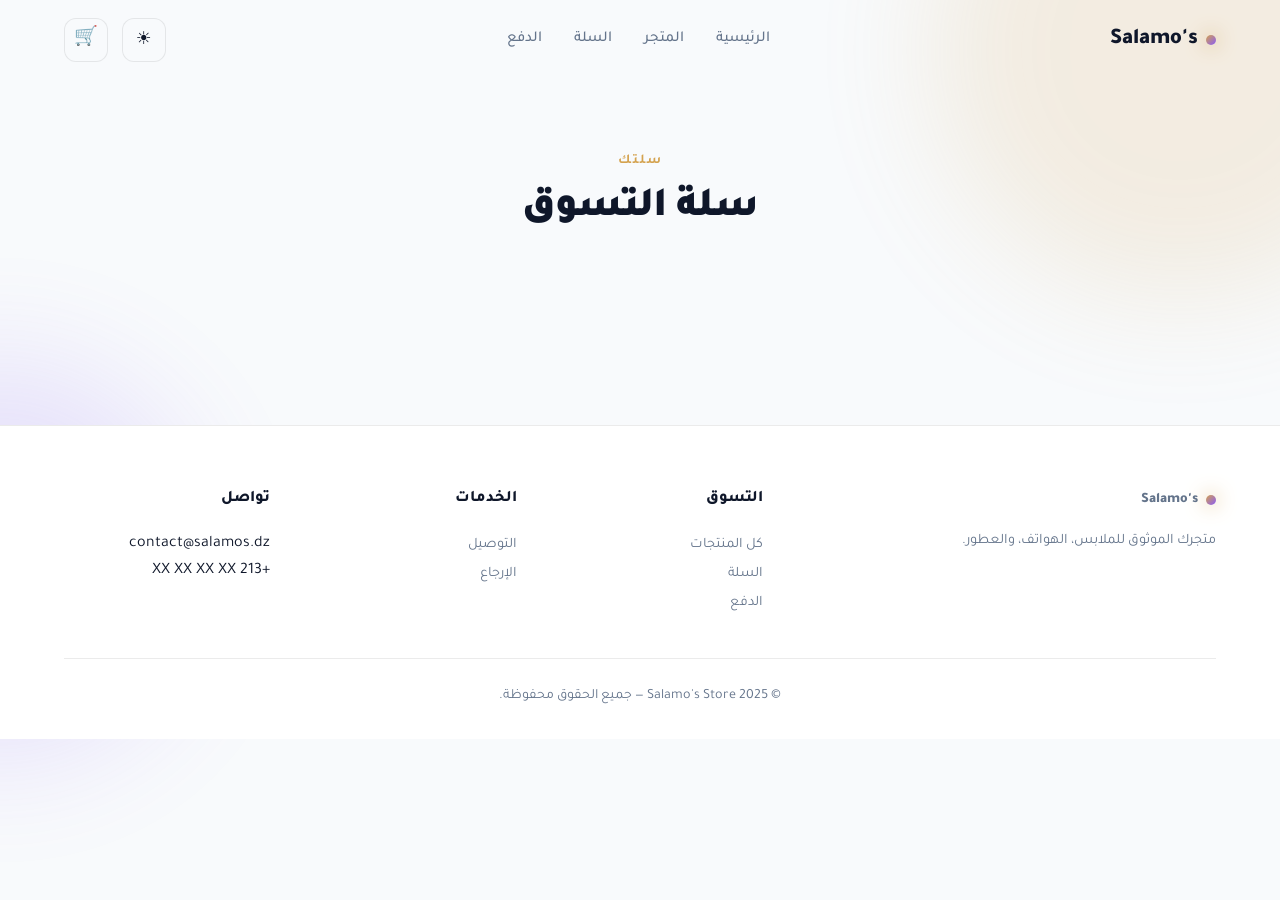
==== Cart.html @ a18c8b13 "Create Cart.html for shopping cart page Initial creation of the shopping cart HTML page with structu" ====
<!DOCTYPE html>
<html lang="ar" dir="rtl">
<head>
<meta charset="UTF-8">
<meta name="viewport" content="width=device-width, initial-scale=1.0">
<title>سلة التسوق — Salamo's Store</title>
<link href="https://fonts.googleapis.com/css2?family=Tajawal:wght@400;700;900&display=swap" rel="stylesheet">
<link rel="stylesheet" href="style.css">
</head>
<body>

<div id="progress"></div>
<div class="glow glow-1"></div>
<div class="glow glow-2"></div>

<header id="header">
  <div class="container">
    <nav>
      <a href="index.html" class="logo"><span class="logo-dot"></span> Salamo's</a>
      <ul class="nav-links" id="navLinks">
        <li><a href="index.html">الرئيسية</a></li>
        <li><a href="shop.html">المتجر</a></li>
        <li><a href="cart.html">السلة</a></li>
        <li><a href="checkout.html">الدفع</a></li>
      </ul>
      <div class="nav-actions">
        <button class="theme-toggle" id="themeToggle" aria-label="تبديل الوضع">🌙</button>
        <a href="cart.html" class="cart-btn">🛒 <span class="cart-count">0</span></a>
        <button class="burger" id="burger" aria-label="القائمة"><span></span><span></span><span></span></button>
      </div>
    </nav>
  </div>
</header>

<section style="padding-top:150px">
  <div class="container">
    <div class="sec-head reveal" style="margin-bottom:40px">
      <div class="kicker">سلتك</div>
      <h2>سلة التسوق</h2>
    </div>
    <div id="cartContainer"></div>
  </div>
</section>

<footer>
  <div class="container">
    <div class="foot-grid">
      <div class="foot-col">
        <a href="index.html" class="logo"><span class="logo-dot"></span> Salamo's</a>
        <p style="margin-top:12px">متجرك الموثوق للملابس، الهواتف، والعطور.</p>
      </div>
      <div class="foot-col"><h4>التسوق</h4><ul>
        <li><a href="shop.html">كل المنتجات</a></li>
        <li><a href="cart.html">السلة</a></li>
        <li><a href="checkout.html">الدفع</a></li>
      </ul></div>
      <div class="foot-col"><h4>الخدمات</h4><ul>
        <li><a href="#">التوصيل</a></li>
        <li><a href="#">الإرجاع</a></li>
      </ul></div>
      <div class="foot-col"><h4>تواصل</h4><ul>
        <li>contact@salamos.dz</li>
        <li>+213 XX XX XX XX</li>
      </ul></div>
    </div>
    <div class="copyright">© 2025 Salamo's Store — جميع الحقوق محفوظة.</div>
  </div>
</footer>

<script src="products.js"></script>
<script src="main.js"></script>
<script src="cart.js"></script>
</body>
</html>
---- style.css ----
:root{
  --bg:#0a0a0f; --bg-2:#12121c; --card:#16161f;
  --border:rgba(255,255,255,.08);
  --txt:#e7e7ee; --txt-dim:#9494a8;
  --accent:#d4a24e; --accent-2:#8b5cf6;
  --grad:linear-gradient(135deg,#d4a24e,#8b5cf6);
  --danger:#ff4d6d; --success:#00c48c;
  --r:16px; --ease:cubic-bezier(.16,1,.3,1);
}
*{margin:0;padding:0;box-sizing:border-box}
html{scroll-behavior:smooth}
body{
  font-family:'Tajawal',system-ui,sans-serif;
  background:var(--bg); color:var(--txt);
  line-height:1.7; overflow-x:hidden;
}
a{color:inherit;text-decoration:none}
img{max-width:100%;display:block}
button,input,select,textarea{font-family:inherit}
::selection{background:var(--accent);color:#fff}

.glow{position:fixed;border-radius:50%;filter:blur(60px);opacity:.15;z-index:0;pointer-events:none}
.glow-1{width:500px;height:500px;background:var(--accent);top:-200px;right:-150px}
.glow-2{width:400px;height:400px;background:var(--accent-2);top:40%;left:-200px;opacity:.1}

.container{max-width:1200px;margin:0 auto;padding:0 24px;position:relative;z-index:2}

header{
  position:fixed;top:0;left:0;right:0;z-index:100;
  padding:18px 0;transition:all .4s var(--ease);
}
header.scrolled{
  padding:12px 0;background:rgba(10,10,15,.85);
  backdrop-filter:blur(20px);border-bottom:1px solid var(--border);
}
nav{display:flex;align-items:center;justify-content:space-between;gap:20px}
.logo{font-size:1.4rem;font-weight:900;display:flex;align-items:center;gap:8px}
.logo-dot{
  width:10px;height:10px;border-radius:50%;background:var(--grad);
  box-shadow:0 0 20px var(--accent);
}

.nav-links{display:flex;gap:32px;list-style:none;align-items:center}
.nav-links a{font-weight:500;font-size:.95rem;color:var(--txt-dim);position:relative;transition:color .3s}
.nav-links a:hover,.nav-links a.active{color:var(--txt)}
.nav-links a::after{
  content:'';position:absolute;bottom:-6px;right:0;width:0;height:2px;
  background:var(--grad);transition:width .3s var(--ease);
}
.nav-links a:hover::after,.nav-links a.active::after{width:100%}

.nav-actions{display:flex;align-items:center;gap:14px}
.cart-btn{
  position:relative;width:44px;height:44px;border-radius:12px;
  border:1px solid var(--border);background:rgba(255,255,255,.03);
  display:flex;align-items:center;justify-content:center;
  cursor:pointer;font-size:1.2rem;transition:all .3s var(--ease);color:var(--txt);
}
.cart-btn:hover{background:rgba(212,162,78,.15);border-color:var(--accent)}
.cart-count{
  position:absolute;top:-6px;left:-6px;min-width:20px;height:20px;
  padding:0 5px;border-radius:10px;background:var(--danger);
  color:#fff;font-size:.7rem;font-weight:700;
  display:flex;align-items:center;justify-content:center;
  transform:scale(0);transition:transform .3s var(--ease);
}
.cart-count.show{transform:scale(1)}

.burger{display:none;flex-direction:column;gap:6px;background:none;border:none;cursor:pointer;padding:8px}
.burger span{width:26px;height:2px;background:var(--txt);border-radius:2px;transition:all .3s var(--ease)}
.burger.active span:nth-child(1){transform:translateY(8px) rotate(45deg)}
.burger.active span:nth-child(2){opacity:0}
.burger.active span:nth-child(3){transform:translateY(-8px) rotate(-45deg)}

@media(max-width:900px){
  .burger{display:flex}
  .nav-links{
    position:fixed;top:0;right:-100%;width:75%;max-width:340px;height:100vh;
    flex-direction:column;justify-content:center;gap:32px;
    background:var(--bg-2);border-left:1px solid var(--border);
    transition:right .4s var(--ease);
  }
  .nav-links.open{right:0}
  .nav-links a{font-size:1.2rem}
}

.btn{
  display:inline-flex;align-items:center;justify-content:center;gap:8px;
  padding:13px 28px;border-radius:100px;font-weight:700;font-size:.95rem;
  cursor:pointer;border:none;transition:all .3s var(--ease);white-space:nowrap;
}
.btn-primary{background:var(--grad);color:#fff;box-shadow:0 8px 30px rgba(212,162,78,.35)}
.btn-primary:hover{transform:translateY(-3px);box-shadow:0 14px 40px rgba(139,92,246,.55)}
.btn-ghost{background:transparent;color:var(--txt);border:1px solid var(--border)}
.btn-ghost:hover{background:rgba(255,255,255,.05);border-color:rgba(255,255,255,.2)}
.btn-danger{background:rgba(255,77,109,.12);color:var(--danger);border:1px solid rgba(255,77,109,.3)}
.btn-danger:hover{background:rgba(255,77,109,.2)}
.btn-sm{padding:9px 18px;font-size:.85rem}
.btn-block{width:100%}
.btn:disabled{opacity:.4;cursor:not-allowed}

section{padding:90px 0;position:relative;z-index:2}
.sec-head{text-align:center;max-width:640px;margin:0 auto 60px}
.kicker{
  color:var(--accent);font-weight:700;font-size:.85rem;
  letter-spacing:2px;text-transform:uppercase;margin-bottom:12px;
}
.sec-head h2{font-size:clamp(1.7rem,3.5vw,2.6rem);font-weight:900;letter-spacing:-1px;margin-bottom:14px;line-height:1.2}
.sec-head p{color:var(--txt-dim)}

.hero{min-height:92vh;display:flex;align-items:center;padding:140px 0 80px}
.hero-grid{display:grid;grid-template-columns:1.1fr .9fr;gap:60px;align-items:center}
@media(max-width:900px){.hero-grid{grid-template-columns:1fr;gap:40px}}

.badge{
  display:inline-flex;align-items:center;gap:8px;padding:8px 18px;border-radius:100px;
  background:rgba(212,162,78,.12);border:1px solid rgba(212,162,78,.3);
  color:#e5b870;font-size:.85rem;font-weight:600;margin-bottom:22px;
}
.badge::before{content:'';width:6px;height:6px;border-radius:50%;background:var(--accent);box-shadow:0 0 10px var(--accent)}
.hero h1{font-size:clamp(2rem,5vw,3.6rem);font-weight:900;line-height:1.15;letter-spacing:-1px;margin-bottom:22px}
.hero h1 .grad{background:var(--grad);-webkit-background-clip:text;background-clip:text;-webkit-text-fill-color:transparent}
.hero p{font-size:1.1rem;color:var(--txt-dim);max-width:500px;margin-bottom:32px}
.hero-btns{display:flex;gap:14px;flex-wrap:wrap}

.hero-visual{position:relative;aspect-ratio:1;max-width:440px;margin-inline:auto;width:100%}
.orb{
  position:absolute;inset:0;border-radius:50%;
  background:conic-gradient(from 0deg,#d4a24e,#8b5cf6,#d4a24e);
  filter:blur(40px);opacity:.35;
}
.hero-visual img{
  position:absolute;inset:10%;width:80%;height:80%;object-fit:cover;
  border-radius:28px;border:1px solid var(--border);
  box-shadow:0 30px 80px rgba(0,0,0,.6);
}

.products-grid{
  display:grid;grid-template-columns:repeat(auto-fill,minmax(250px,1fr));gap:24px;
}

.product-card{
  background:var(--card);border:1px solid var(--border);border-radius:var(--r);
  overflow:hidden;transition:all .4s var(--ease);position:relative;
  display:flex;flex-direction:column;
}
.product-card:hover{transform:translateY(-6px);border-color:rgba(212,162,78,.4);box-shadow:0 20px 50px rgba(0,0,0,.4)}

.product-thumb{
  aspect-ratio:1;overflow:hidden;position:relative;background:var(--bg-2);
}
.product-thumb img{width:100%;height:100%;object-fit:cover;transition:transform .5s var(--ease)}
.product-card:hover .product-thumb img{transform:scale(1.08)}

.product-badge{
  position:absolute;top:12px;right:12px;padding:5px 12px;border-radius:100px;
  font-size:.75rem;font-weight:700;background:var(--danger);color:#fff;
}
.product-badge.new{background:var(--success)}

.product-info{padding:18px;display:flex;flex-direction:column;gap:10px;flex:1}
.product-cat{font-size:.75rem;color:var(--accent);font-weight:700;letter-spacing:1px;text-transform:uppercase}
.product-title{font-size:1.05rem;font-weight:700;line-height:1.4}
.product-title a:hover{color:var(--accent)}
.product-rating{font-size:.85rem;color:var(--txt-dim)}
.product-rating .stars{color:#ffb800}

.product-bottom{margin-top:auto;display:flex;align-items:center;justify-content:space-between;gap:10px}
.product-price{font-size:1.25rem;font-weight:900;color:var(--accent)}
.product-price .old{font-size:.85rem;color:var(--txt-dim);text-decoration:line-through;margin-inline-start:6px;font-weight:500}

.shop-toolbar{
  display:flex;gap:16px;flex-wrap:wrap;justify-content:space-between;
  align-items:center;margin-bottom:40px;
  background:var(--card);border:1px solid var(--border);
  padding:18px 22px;border-radius:var(--r);
}
.filter-tabs{display:flex;gap:8px;flex-wrap:wrap}
.filter-tab{
  padding:8px 18px;border-radius:100px;background:transparent;
  border:1px solid var(--border);color:var(--txt-dim);
  font-size:.88rem;font-weight:600;cursor:pointer;transition:all .3s var(--ease);
}
.filter-tab:hover{color:var(--txt);border-color:rgba(255,255,255,.2)}
.filter-tab.active{background:var(--grad);color:#fff;border-color:transparent}

.search-box{position:relative;flex:1;min-width:200px;max-width:320px}
.search-box input{
  width:100%;padding:11px 42px 11px 16px;border-radius:100px;
  background:var(--bg-2);border:1px solid var(--border);
  color:var(--txt);font-size:.9rem;transition:all .3s;
}
.search-box input:focus{outline:none;border-color:var(--accent);box-shadow:0 0 0 4px rgba(212,162,78,.15)}
.search-box::before{content:'🔍';position:absolute;right:16px;top:50%;transform:translateY(-50%);font-size:.9rem;pointer-events:none}

.sort-select{
  padding:11px 16px;border-radius:100px;background:var(--bg-2);
  border:1px solid var(--border);color:var(--txt);font-size:.9rem;cursor:pointer;
}
.sort-select:focus{outline:none;border-color:var(--accent)}

.empty-state{text-align:center;padding:80px 20px;color:var(--txt-dim)}
.empty-state .icon{font-size:4rem;margin-bottom:16px}

.breadcrumb{font-size:.88rem;color:var(--txt-dim);margin-bottom:30px}
.breadcrumb a:hover{color:var(--accent)}
.breadcrumb span{margin:0 8px;opacity:.5}

.product-detail{display:grid;grid-template-columns:1fr 1fr;gap:60px;align-items:start}
@media(max-width:900px){.product-detail{grid-template-columns:1fr;gap:36px}}

.detail-image{
  aspect-ratio:1;border-radius:var(--r);overflow:hidden;
  border:1px solid var(--border);background:var(--bg-2);
}
.detail-image img{width:100%;height:100%;object-fit:cover}

.detail-info h1{font-size:clamp(1.6rem,3vw,2.2rem);font-weight:900;margin-bottom:14px;line-height:1.25}
.detail-price{font-size:2rem;font-weight:900;color:var(--accent);margin:18px 0}
.detail-price .old{font-size:1.1rem;color:var(--txt-dim);text-decoration:line-through;margin-inline-start:10px;font-weight:500}
.detail-desc{color:var(--txt-dim);margin-bottom:26px;line-height:1.9}

.qty-box{display:flex;align-items:center;gap:0;margin-bottom:26px;width:fit-content;border:1px solid var(--border);border-radius:12px;overflow:hidden}
.qty-box button{
  width:44px;height:48px;background:var(--bg-2);border:none;color:var(--txt);
  font-size:1.2rem;cursor:pointer;transition:background .2s;
}
.qty-box button:hover{background:rgba(212,162,78,.15)}
.qty-box input{
  width:60px;height:48px;text-align:center;background:transparent;border:none;
  color:var(--txt);font-weight:700;font-size:1rem;border-inline:1px solid var(--border);
}
.qty-box input:focus{outline:none}

.detail-actions{display:flex;gap:12px;flex-wrap:wrap;margin-bottom:30px}
.detail-meta{
  border-top:1px solid var(--border);padding-top:22px;
  display:flex;flex-direction:column;gap:12px;font-size:.9rem;color:var(--txt-dim);
}
.detail-meta .row{display:flex;gap:10px;align-items:center}
.detail-meta .row strong{color:var(--txt);font-weight:600}

.cart-layout{display:grid;grid-template-columns:1.6fr 1fr;gap:32px;align-items:start}
@media(max-width:900px){.cart-layout{grid-template-columns:1fr}}

.cart-list{display:flex;flex-direction:column;gap:16px}
.cart-item{
  display:grid;grid-template-columns:90px 1fr auto;gap:18px;
  background:var(--card);border:1px solid var(--border);
  border-radius:var(--r);padding:16px;align-items:center;
}
@media(max-width:600px){.cart-item{grid-template-columns:70px 1fr;gap:12px}}
.cart-item img{width:90px;height:90px;object-fit:cover;border-radius:12px}
@media(max-width:600px){.cart-item img{width:70px;height:70px}}

.cart-item-info h4{font-size:1rem;font-weight:700;margin-bottom:6px}
.cart-item-info .cat{font-size:.78rem;color:var(--accent);font-weight:600;margin-bottom:6px}
.cart-item-info .price{color:var(--accent);font-weight:700}

.cart-item-actions{display:flex;flex-direction:column;align-items:flex-end;gap:10px}
@media(max-width:600px){.cart-item-actions{grid-column:1/-1;align-items:stretch;flex-direction:row;justify-content:space-between}}
.remove-btn{
  background:none;border:none;color:var(--danger);cursor:pointer;
  font-size:.85rem;font-weight:600;padding:6px 10px;border-radius:8px;
  transition:background .2s;
}
.remove-btn:hover{background:rgba(255,77,109,.12)}

.summary{
  background:var(--card);border:1px solid var(--border);
  border-radius:var(--r);padding:28px;position:sticky;top:100px;
}
.summary h3{font-size:1.2rem;font-weight:800;margin-bottom:22px}
.summary-row{display:flex;justify-content:space-between;margin-bottom:14px;color:var(--txt-dim);font-size:.95rem}
.summary-row.total{
  border-top:1px solid var(--border);padding-top:18px;margin-top:18px;
  font-size:1.25rem;font-weight:900;color:var(--txt);
}
.summary-row.total .val{color:var(--accent)}
.summary .btn{margin-top:14px}

.field{margin-bottom:18px}
.field label{display:block;font-size:.88rem;font-weight:600;margin-bottom:8px;color:var(--txt-dim)}
.field input,.field select,.field textarea{
  width:100%;padding:13px 16px;border-radius:12px;
  background:var(--bg-2);border:1px solid var(--border);
  color:var(--txt);font-size:.95rem;transition:border-color .3s,box-shadow .3s;
}
.field input:focus,.field select:focus,.field textarea:focus{
  outline:none;border-color:var(--accent);box-shadow:0 0 0 4px rgba(212,162,78,.15);
}
.field textarea{resize:vertical;min-height:110px}
.field-row{display:grid;grid-template-columns:1fr 1fr;gap:16px}
@media(max-width:600px){.field-row{grid-template-columns:1fr}}

.form-card{
  background:var(--card);border:1px solid var(--border);
  border-radius:var(--r);padding:32px;
}

footer{
  border-top:1px solid var(--border);padding:60px 0 30px;
  background:var(--bg-2);position:relative;z-index:2;margin-top:60px;
}
.foot-grid{
  display:grid;grid-template-columns:2fr 1fr 1fr 1fr;gap:40px;
  margin-bottom:40px;
}
@media(max-width:800px){.foot-grid{grid-template-columns:1fr 1fr;gap:30px}}
@media(max-width:500px){.foot-grid{grid-template-columns:1fr}}

.foot-col h4{font-size:1rem;font-weight:800;margin-bottom:18px}
.foot-col p,.foot-col a{color:var(--txt-dim);font-size:.9rem;line-height:2}
.foot-col a:hover{color:var(--accent)}
.foot-col ul{list-style:none}

.socials{display:flex;gap:10px;margin-top:16px}
.socials a{
  width:40px;height:40px;border-radius:12px;border:1px solid var(--border);
  display:flex;align-items:center;justify-content:center;transition:all .3s var(--ease);
}
.socials a:hover{background:var(--accent);border-color:var(--accent);transform:translateY(-3px);color:#0a0a0f}

.copyright{
  text-align:center;color:var(--txt-dim);font-size:.88rem;
  padding-top:26px;border-top:1px solid var(--border);
}

.toast{
  position:fixed;bottom:24px;left:24px;z-index:300;
  background:var(--card);border:1px solid var(--border);
  border-right:4px solid var(--accent);
  padding:16px 22px;border-radius:14px;
  box-shadow:0 20px 50px rgba(0,0,0,.5);
  display:flex;align-items:center;gap:12px;
  transform:translateY(120%);transition:transform .4s var(--ease);
  max-width:340px;font-size:.92rem;
}
.toast.show{transform:translateY(0)}
.toast.error{border-right-color:var(--danger)}

#progress{position:fixed;top:0;right:0;height:3px;background:var(--grad);width:0;z-index:200;transition:width .1s linear}

.reveal{opacity:0;transform:translateY(30px);transition:opacity .8s var(--ease),transform .8s var(--ease)}
.reveal.in{opacity:1;transform:none}

.success-box{
  text-align:center;max-width:600px;margin:0 auto;
  background:var(--card);border:1px solid var(--border);
  border-radius:20px;padding:60px 40px;
}
.success-box .check{
  width:80px;height:80px;border-radius:50%;background:rgba(0,196,140,.15);
  border:2px solid var(--success);display:flex;align-items:center;justify-content:center;
  font-size:2.4rem;margin:0 auto 24px;
}
.success-box h2{font-size:1.8rem;font-weight:900;margin-bottom:14px}
.success-box p{color:var(--txt-dim);margin-bottom:30px}

/* ============ زر تبديل الوضع ============ */
.theme-toggle{
  width:44px;height:44px;border-radius:12px;
  border:1px solid var(--border);
  background:rgba(255,255,255,.03);
  display:flex;align-items:center;justify-content:center;
  cursor:pointer;font-size:1.1rem;
  transition:all .3s var(--ease);color:var(--txt);
}
.theme-toggle:hover{
  background:rgba(212,162,78,.15);
  border-color:var(--accent);
}

/* ============ الوضع النهاري ============ */
[data-theme="light"]{
  --bg:#f8fafc;
  --bg-2:#ffffff;
  --card:#ffffff;
  --border:rgba(0,0,0,.08);
  --txt:#0f172a;
  --txt-dim:#64748b;
}
[data-theme="light"] body{background:var(--bg)}
[data-theme="light"] header.scrolled{
  background:rgba(248,250,252,.85);
  border-bottom:1px solid var(--border);
}
[data-theme="light"] .glow{opacity:.15}
[data-theme="light"] .nav-links a{color:var(--txt-dim)}
[data-theme="light"] .nav-links a:hover{color:var(--txt)}
[data-theme="light"] .hero-visual img{
  box-shadow:0 30px 80px rgba(0,0,0,.15);
}
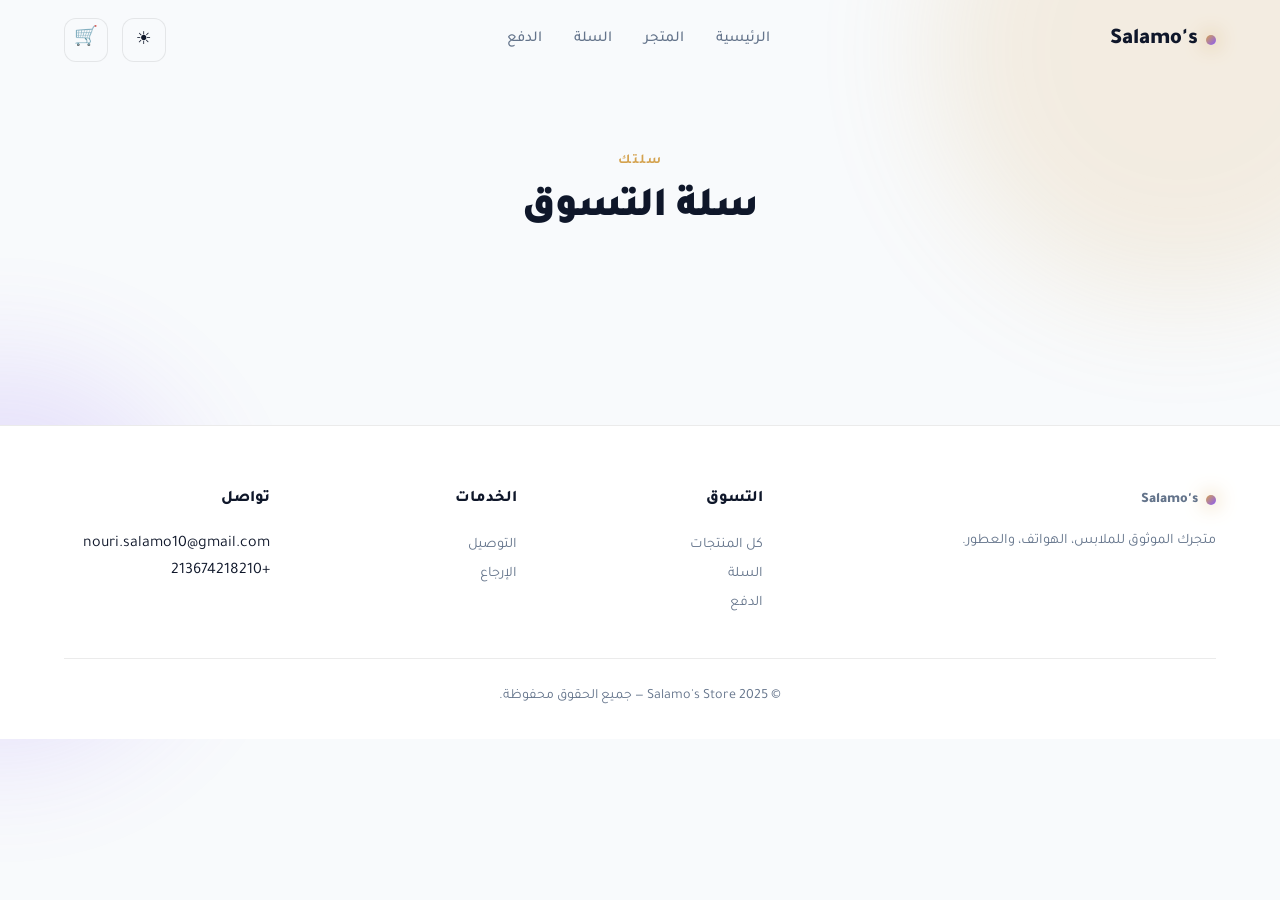
==== commit 2b177965: "تحديث رقم الهاتف و البريد" ====
--- a/Cart.html
+++ b/Cart.html
@@ -59,8 +59,8 @@
         <li><a href="#">الإرجاع</a></li>
       </ul></div>
       <div class="foot-col"><h4>تواصل</h4><ul>
-        <li>contact@salamos.dz</li>
-        <li>+213 XX XX XX XX</li>
+        <li>nouri.salamo10@gmail.com</li>
+        <li>+213674218210</li>
       </ul></div>
     </div>
     <div class="copyright">© 2025 Salamo's Store — جميع الحقوق محفوظة.</div>
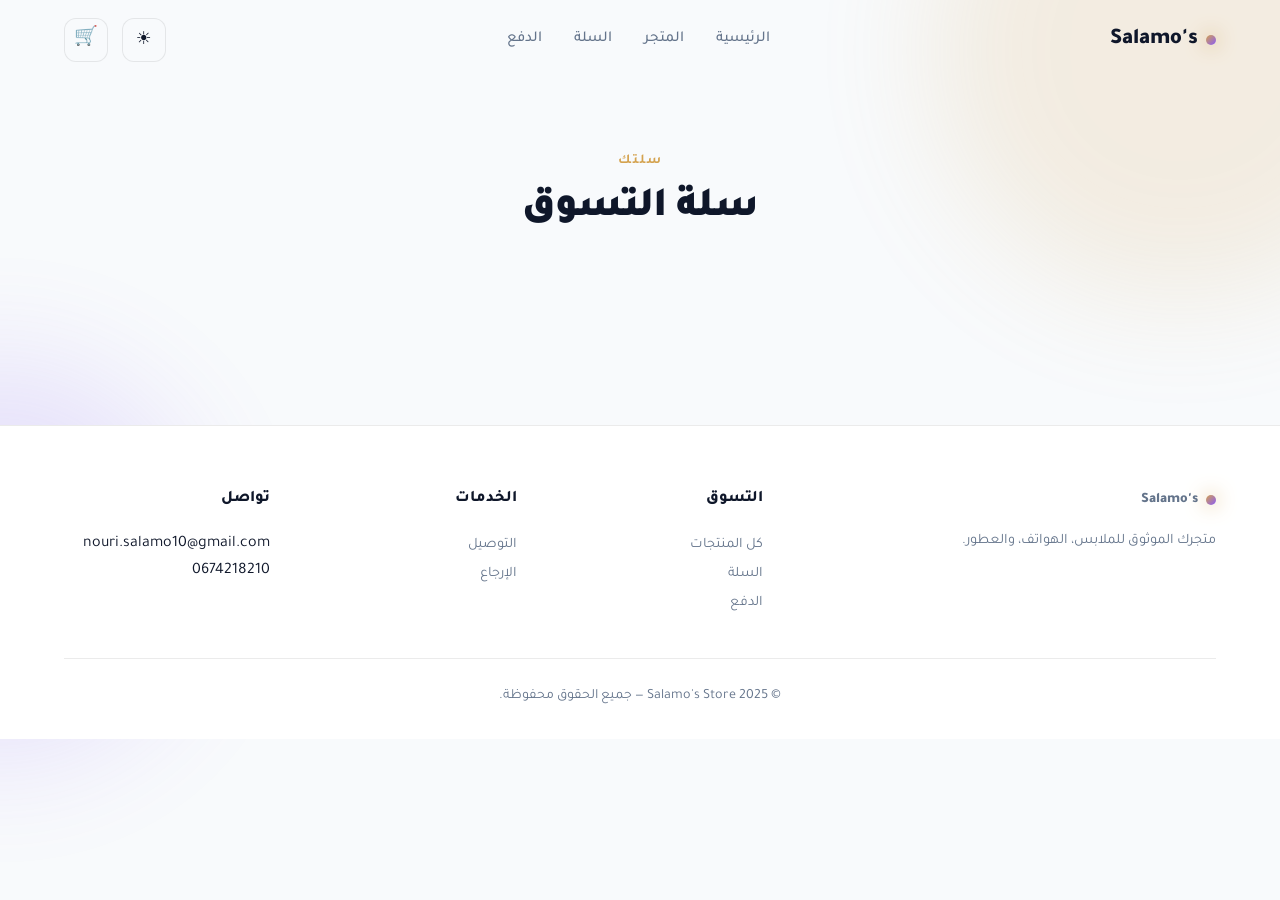
==== commit 08195eae: "تحديث رقم الهاتف" ====
--- a/Cart.html
+++ b/Cart.html
@@ -60,7 +60,7 @@
       </ul></div>
       <div class="foot-col"><h4>تواصل</h4><ul>
         <li>nouri.salamo10@gmail.com</li>
-        <li>+213674218210</li>
+        <li>0674218210</li>
       </ul></div>
     </div>
     <div class="copyright">© 2025 Salamo's Store — جميع الحقوق محفوظة.</div>
